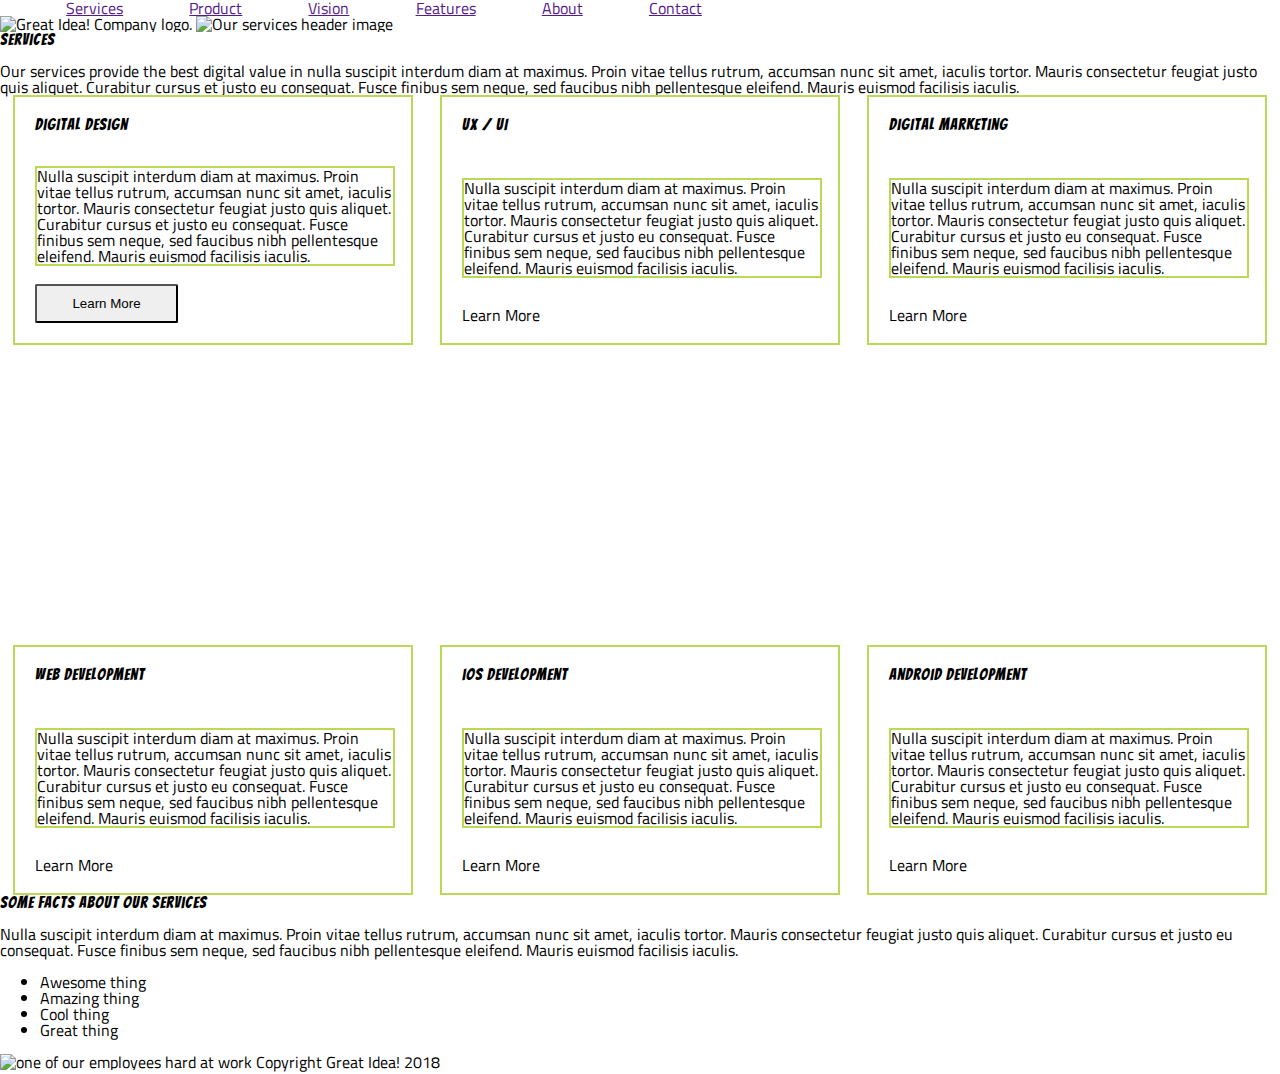
==== great-idea/services.html @ 393a8fa4 "I got more things aranged and received help from Q&A." ====
<!doctype html>

<html lang="en">
<head>
  <meta charset="utf-8">

  <title>Great Idea!</title>

  <link href="https://fonts.googleapis.com/css?family=Bangers|Titillium+Web" rel="stylesheet">
  <link rel="stylesheet" href="css/index.css">

  <!--[if lt IE 9]>
    <script src="https://cdnjs.cloudflare.com/ajax/libs/html5shiv/3.7.3/html5shiv.js"></script>
  <![endif]-->
</head>

<body>

<nav>
  <a href="">Services</a>
  <a href="">Product</a>
  <a href="">Vision</a>
  <a href="">Features</a>
  <a href="">About</a>
  <a href="">Contact</a>
</nav>



<img class="logo" src="img/logo.png" alt="Great Idea! Company logo.">


<img class="services-header-img" src="img/services-header.jpg" alt="Our services header image">

<h1>Services</h1>

<p>Our services provide the best digital value in nulla suscipit interdum diam at maximus. Proin vitae tellus rutrum, accumsan nunc sit amet, iaculis tortor. Mauris consectetur feugiat justo quis aliquet. Curabitur cursus et justo eu consequat. Fusce finibus sem neque, sed faucibus nibh pellentesque eleifend. Mauris euismod facilisis iaculis.</p>
<div class="boxes">
    <div class="box">
        <div class="service">
            <h2>Digital Design</h2>
        
            <p>Nulla suscipit interdum diam at maximus. Proin vitae tellus rutrum, accumsan nunc sit amet, iaculis tortor. Mauris consectetur feugiat justo quis aliquet. Curabitur cursus et justo eu consequat. Fusce finibus sem neque, sed faucibus nibh pellentesque
            eleifend. Mauris euismod facilisis iaculis.</p>
            
            <button>Learn More</button>
            
        </div>
    </div>
    
    
    <div class="box">
        <div class="service">
            <h2>UX / UI</h2>
    
            <p>Nulla suscipit interdum diam at maximus. Proin vitae tellus rutrum, accumsan nunc sit amet, iaculis tortor. Mauris consectetur feugiat justo quis aliquet. Curabitur cursus et justo eu consequat. Fusce finibus sem neque, sed faucibus nibh pellentesque
            eleifend. Mauris euismod facilisis iaculis.</p>
            
            <p>Learn More</p>
            
        </div>
    </div>
    
    <div class="box">
        <div class="service">
            <h2>Digital Marketing</h2>
    
            <p>Nulla suscipit interdum diam at maximus. Proin vitae tellus rutrum, accumsan nunc sit amet, iaculis tortor. Mauris consectetur feugiat justo quis aliquet. Curabitur cursus et justo eu consequat. Fusce finibus sem neque, sed faucibus nibh pellentesque
            eleifend. Mauris euismod facilisis iaculis.</p>
            
            <p>Learn More</p>
            
        </div>
    </div>
    
    <div class="box">
        <div class="service">
            <h2>Web Development</h2>
    
            <p>Nulla suscipit interdum diam at maximus. Proin vitae tellus rutrum, accumsan nunc sit amet, iaculis tortor. Mauris consectetur feugiat justo quis aliquet. Curabitur cursus et justo eu consequat. Fusce finibus sem neque, sed faucibus nibh pellentesque
            eleifend. Mauris euismod facilisis iaculis.</p>
            
            <p>Learn More</p>
            
        </div>
    </div>
    
    <div class="box">
        <div class="service">
            <h2>iOS Development</h2>
    
            <p>Nulla suscipit interdum diam at maximus. Proin vitae tellus rutrum, accumsan nunc sit amet, iaculis tortor. Mauris consectetur feugiat justo quis aliquet. Curabitur cursus et justo eu consequat. Fusce finibus sem neque, sed faucibus nibh pellentesque
            eleifend. Mauris euismod facilisis iaculis.</p>
            
            <p>Learn More</p>
            
        </div>
    </div>
    
    <div class="box">
        <div class="service">
            <h2>Android Development</h2>
    
            <p>Nulla suscipit interdum diam at maximus. Proin vitae tellus rutrum, accumsan nunc sit amet, iaculis tortor. Mauris consectetur feugiat justo quis aliquet. Curabitur cursus et justo eu consequat. Fusce finibus sem neque, sed faucibus nibh pellentesque
            eleifend. Mauris euismod facilisis iaculis.</p>
            
            <p>Learn More</p>
            
        </div>
    </div>
    
</div>


<h3>Some Facts About Our Services</h3>

<p>Nulla suscipit interdum diam at maximus. Proin vitae tellus rutrum, accumsan nunc sit amet, iaculis tortor. Mauris consectetur feugiat justo quis aliquet. Curabitur cursus et justo eu consequat. Fusce finibus sem neque, sed faucibus nibh pellentesque
eleifend. Mauris euismod facilisis iaculis.</p>

<ul>

  <li>Awesome thing</li>
  <li>Amazing thing</li>
  <li>Cool thing</li>
  <li>Great thing</li>
</ul>





<img class="services-info-img" src="img/services-info.png" alt="one of our employees hard at work">

Copyright Great Idea! 2018

</body>

</html>
---- great-idea/css/index.css ----
/* http://meyerweb.com/eric/tools/css/reset/ 
   v2.0 | 20110126
   License: none (public domain)
*/

html, body, div, span, applet, object, iframe,
h1, h2, h3, h4, h5, h6, p, blockquote, pre,
a, abbr, acronym, address, big, cite, code,
del, dfn, em, img, ins, kbd, q, s, samp,
small, strike, strong, sub, sup, tt, var,
b, u, i, center,
dl, dt, dd, ol,
fieldset, form, label, legend,
table, caption, tbody, tfoot, thead, tr, th, td,
article, aside, canvas, details, embed, 
figure, figcaption, footer, header, hgroup, 
menu, nav, output, ruby, section, summary,
time, mark, audio, video {
	margin: 0;
	padding: 0;
	border: 0;
	font-size: 100%;
	font: inherit;
	vertical-align: baseline;
}
/* HTML5 display-role reset for older browsers */
article, aside, details, figcaption, figure, 
footer, header, hgroup, menu, nav, section {
	display: block;
}
body {
	line-height: 1;
}
/*
ol, ul {
	/*list-style: none;
}*/
blockquote, q {
	quotes: none;
}
blockquote:before, blockquote:after,
q:before, q:after {
	content: '';
	content: none;
}
table {
	border-collapse: collapse;
	border-spacing: 0;
}

/* Set every element's box-sizing to border-box */
* {
    box-sizing: border-box;
}

html, body {
    height: 100%;
    font-family: 'Titillium Web', sans-serif;
}

h1, h2, h3, h4, h5 {
    font-family: 'Bangers', cursive;
    letter-spacing: 1px;
    margin-bottom: 15px;
}

/* Copy and paste your work from yesterday here and start to refactor into flexbox */
/*
nav {
	/*position: relative;*/
	/*margin-left:40%;*/
	/*display: inline-block;
	width: 500px;*/
	
/*}*/

/* ceneter*/
.top {
	/*display: flex;
	justify-content: center;*/
}
.fullNavBar {
	/*position: relative;*/
	/*width: 80%;*/
	border: 2px solid #BADA55;
	/*margin: 20px;*/
	/*display: flex;*/
	/*justify-content: space-around;*/
}

.navBar {
	/*display: inline-block;
	width: 800px;
	padding: 10px;
	margin: 20px;*/
	/*border: 2px solid #BADA55;*/
	/*position: absolute;*/
}
.navBar {
	/*display: flex;
	justify-content: space-around;*/
	display: flex;
	flex-direction: row;
	justify-content: space-evenly;
}
nav {
	width:60%;
  	display:flex;
  	justify-content:space-evenly;
  	align-items:center;
}
.navBar a {
	/*margin: 35px;*/
	/*width: 5%;*/
	
	color: silver;
	text-decoration: none;
	font-style: bold;
}
.navImage {
	/*display: inline-block;
	padding: 20px;
	right: 105px;
	position: absolute;*/
	/*border: 2px solid #BADA55;*/
}







.innovation {
	display: flex;
	justify-content: space-between;
	border: 2px solid #BADA55;
	/*width: 900px;*/
	/*position: relative;
	width: 1000px;
	height: 400px;
	top: 130;
	border-bottom: 1px solid black;*/
}
.innovationPrompt {
	display: flex;
	flex-direction: column;
	justify-content:  center;
	align-items: center;
	/*align-content: center;*/
	/*align-items: baseline;*/
	/*display: inline-block;
	width: 600px;
	padding: 60px;
	margin: 20px;
	/*line-height: 1;*/
	/*width: 50%;*/
	border: 3px solid #BADA55;

}
.prompt {
	display: flex;
	flex-direction: column;
	text-align: center;
	/*display: flex;
	flex-direction: column;*/
	/*justify-content: center;*/
	/*text-align: center;*/
	/*height: 60%;*/
	font-family: "bangers";
	font-size: 70px;
	/*height: 200px;*/
	border: 2px solid #BADA55;
	/*font-weight: bold;*/
}
/* caused me some trouble,can't get the spaceing between innovation on demand and the button right*/
.button {
	/*margin: 20px;*/
	/*align-content: center;*/
	height: 10%;
	width: 50%;
	text-align: center;
	border: 2px solid black;
	/*width: 150px;*/
	font-size: 20px;
	/*left: 0px;*/
	/*border-left: 20px;*/

}
.promptImage {
	/*display:inline-block;*/
	/*position: absolute;*/
	/*right: 5px;*/
}





.featuresAbout {
	display: flex;
	flex-direction: row;
	justify-content: space-between;
	/*flex-wrap: wrap;*/
	/*width: 90%;*/
	/*position: relative;
	width: 1000px;
	left: 70px;*/
	margin-left: 9%;
	margin-right: 9%;
	/*margin-left: auto;*/
	/*border: 2px solid #BADA55;*/
	/*top: 5px;*/
}

.myText {

	/*display: inline-block;
	width: 480px;*/
	padding: 10px;
	/*margin: 10px;*/
	/*border: 2px solid #BADA55;*/


}

.imageWrapper {
	display: flex;
	justify-content: space-evenly;
	/*width: 40%;*/
	margin: 15px;

	/*position: relative;
	margin-left: auto;
	width: 990px;
    /* margin-left: 0px; */
   /* padding: 35px;
	margin: 0 auto;
	top: -5px;
	left: 40px;
	/*border: 2px solid #BADA55;*/
}

.center {
	display: flex;
	justify-content: center;
}
.lastPart {
	display: flex;
	flex-direction: row;
	justify-content: space-between;
	/*justify-content: space-between;*/
	/*flex-wrap: wrap;*/
	/*width: 86%;*/
	/*position: relative;*/
	width: 900px;
	/*left: 70px;*/
	/*margin-left: 10%;
	margin-right: 5%;*/
	/*position: relative;
	top: -15px;
	left: 70px;
	*/
	/*border: 1px solid black;*/

}
.myText2 {

	/*width: 25%;*/
	/*display: inline-block;
	width: 310px;*/

	border: 2px solid #BADA55;
	
	padding: 10px;
	/*margin: 5px;*/

}
.address {
	/*position: relative;*/
	margin-left: 10%;
	/*margin-left: 10%;
	margin-top: 5%;*/
}
/*can't seem to center it*/
.copyright {
	text-align: center;
}

/* for services.html*/

.boxes {
	height: 800px;
	display: flex;
	flex-flow: row wrap;
	justify-content: space-around;
	align-content: space-between;
}

.box {
	/*width: 50%;
	height: 50%;*/
	/*display: flex;
	flex-direction: row;
	border: 2px solid #BADA55;*/
}
.service {
	display: flex;
	flex-direction: column;
	justify-content: space-between;
	align-content: flex-start;
	border: 2px solid #BADA55;
	width: 400px;
	height: 250px;
	padding: 20px;

}
.service p:first-of-type{
	width: 360px;
	height: 100px;
	border: 2px solid #BADA55;
}
button {
	width: 40%;
	padding: 10px;
	border-radius: 2px;
	font-weigh: 

}
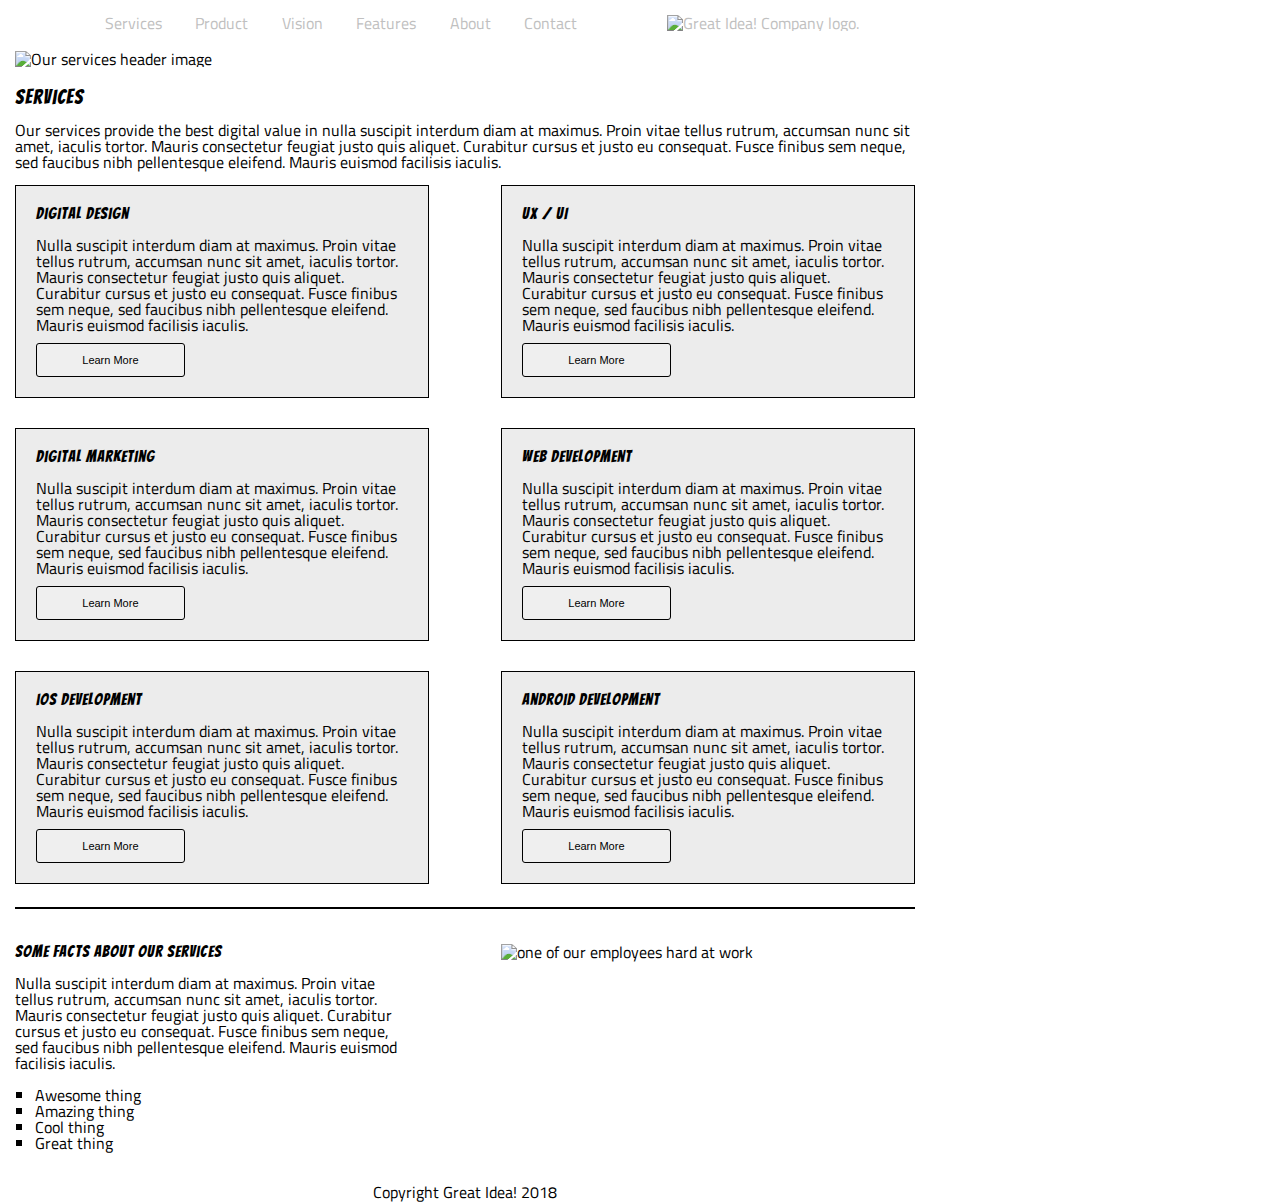
==== commit bbda7b3d: "attemted finish" ====
--- a/great-idea/services.html
+++ b/great-idea/services.html
@@ -16,123 +16,153 @@
 
 <body>
 
-<nav>
-  <a href="">Services</a>
-  <a href="">Product</a>
-  <a href="">Vision</a>
-  <a href="">Features</a>
-  <a href="">About</a>
-  <a href="">Contact</a>
-</nav>
+  <div class="everything">
 
-
-
-<img class="logo" src="img/logo.png" alt="Great Idea! Company logo.">
-
+  
+    <section class="top">
+        <div class="fullNavBar">
+          <div class="navBar">
+              <nav>
+                <a href="#">Services</a> 
+                <a href="#">Product</a> 
+                <a href="#">Vision</a> 
+                <a href="#">Features</a> 
+                <a href="#">About</a> 
+                <a href="#">Contact</a> 
+              </nav>
+              <div class="navImage">
+                <a href="index.html">
+                  <img class="logo" src="img/logo.png" alt="Great Idea! Company logo.">
+                </a>
+              </div>
+          </div>
+          
+    
+        </div>
+      </section>
+      
 
 <img class="services-header-img" src="img/services-header.jpg" alt="Our services header image">
 
-<h1>Services</h1>
+<div class="ServiceDescription">
+    <h1>Services</h1>
 
-<p>Our services provide the best digital value in nulla suscipit interdum diam at maximus. Proin vitae tellus rutrum, accumsan nunc sit amet, iaculis tortor. Mauris consectetur feugiat justo quis aliquet. Curabitur cursus et justo eu consequat. Fusce finibus sem neque, sed faucibus nibh pellentesque eleifend. Mauris euismod facilisis iaculis.</p>
-<div class="boxes">
-    <div class="box">
-        <div class="service">
-            <h2>Digital Design</h2>
+    <p>Our services provide the best digital value in nulla suscipit interdum diam at maximus. Proin vitae tellus rutrum, accumsan nunc sit amet, iaculis tortor. Mauris consectetur feugiat justo quis aliquet. Curabitur cursus et justo eu consequat. Fusce finibus sem neque, sed faucibus nibh pellentesque eleifend. Mauris euismod facilisis iaculis.</p>
+    
+</div>
+<div class="collectionOfBoxes">
+    <div class="boxes">
+        <div class="box">
+            <div class="service">
+                <h2>Digital Design</h2>
+            
+                <p>Nulla suscipit interdum diam at maximus. Proin vitae tellus rutrum, accumsan nunc sit amet, iaculis tortor. Mauris consectetur feugiat justo quis aliquet. Curabitur cursus et justo eu consequat. Fusce finibus sem neque, sed faucibus nibh pellentesque
+                eleifend. Mauris euismod facilisis iaculis.</p>
+                
+                <button>Learn More</button>
+                
+            </div>
+        </div>
         
-            <p>Nulla suscipit interdum diam at maximus. Proin vitae tellus rutrum, accumsan nunc sit amet, iaculis tortor. Mauris consectetur feugiat justo quis aliquet. Curabitur cursus et justo eu consequat. Fusce finibus sem neque, sed faucibus nibh pellentesque
-            eleifend. Mauris euismod facilisis iaculis.</p>
-            
-            <button>Learn More</button>
-            
+        
+        <div class="box">
+            <div class="service">
+                <h2>UX / UI</h2>
+        
+                <p>Nulla suscipit interdum diam at maximus. Proin vitae tellus rutrum, accumsan nunc sit amet, iaculis tortor. Mauris consectetur feugiat justo quis aliquet. Curabitur cursus et justo eu consequat. Fusce finibus sem neque, sed faucibus nibh pellentesque
+                eleifend. Mauris euismod facilisis iaculis.</p>
+                
+                <button>Learn More</button>
+                
+            </div>
+        </div>
+        
+        <div class="box">
+            <div class="service">
+                <h2>Digital Marketing</h2>
+        
+                <p>Nulla suscipit interdum diam at maximus. Proin vitae tellus rutrum, accumsan nunc sit amet, iaculis tortor. Mauris consectetur feugiat justo quis aliquet. Curabitur cursus et justo eu consequat. Fusce finibus sem neque, sed faucibus nibh pellentesque
+                eleifend. Mauris euismod facilisis iaculis.</p>
+                
+                <button>Learn More</button>
+                
+            </div>
+        </div>
+        
+        <div class="box">
+            <div class="service">
+                <h2>Web Development</h2>
+        
+                <p>Nulla suscipit interdum diam at maximus. Proin vitae tellus rutrum, accumsan nunc sit amet, iaculis tortor. Mauris consectetur feugiat justo quis aliquet. Curabitur cursus et justo eu consequat. Fusce finibus sem neque, sed faucibus nibh pellentesque
+                eleifend. Mauris euismod facilisis iaculis.</p>
+                
+                <button>Learn More</button>
+                
+            </div>
+        </div>
+        
+        <div class="box">
+            <div class="service">
+                <h2>iOS Development</h2>
+        
+                <p>Nulla suscipit interdum diam at maximus. Proin vitae tellus rutrum, accumsan nunc sit amet, iaculis tortor. Mauris consectetur feugiat justo quis aliquet. Curabitur cursus et justo eu consequat. Fusce finibus sem neque, sed faucibus nibh pellentesque
+                eleifend. Mauris euismod facilisis iaculis.</p>
+                
+                <button>Learn More</button>
+                
+            </div>
+        </div>
+        
+        <div class="box">
+            <div class="service">
+                <h2>Android Development</h2>
+        
+                <p>Nulla suscipit interdum diam at maximus. Proin vitae tellus rutrum, accumsan nunc sit amet, iaculis tortor. Mauris consectetur feugiat justo quis aliquet. Curabitur cursus et justo eu consequat. Fusce finibus sem neque, sed faucibus nibh pellentesque
+                eleifend. Mauris euismod facilisis iaculis.</p>
+                
+                <button>Learn More</button>
+                
+            </div>
         </div>
     </div>
-    
-    
-    <div class="box">
-        <div class="service">
-            <h2>UX / UI</h2>
-    
-            <p>Nulla suscipit interdum diam at maximus. Proin vitae tellus rutrum, accumsan nunc sit amet, iaculis tortor. Mauris consectetur feugiat justo quis aliquet. Curabitur cursus et justo eu consequat. Fusce finibus sem neque, sed faucibus nibh pellentesque
-            eleifend. Mauris euismod facilisis iaculis.</p>
-            
-            <p>Learn More</p>
-            
-        </div>
-    </div>
-    
-    <div class="box">
-        <div class="service">
-            <h2>Digital Marketing</h2>
-    
-            <p>Nulla suscipit interdum diam at maximus. Proin vitae tellus rutrum, accumsan nunc sit amet, iaculis tortor. Mauris consectetur feugiat justo quis aliquet. Curabitur cursus et justo eu consequat. Fusce finibus sem neque, sed faucibus nibh pellentesque
-            eleifend. Mauris euismod facilisis iaculis.</p>
-            
-            <p>Learn More</p>
-            
-        </div>
-    </div>
-    
-    <div class="box">
-        <div class="service">
-            <h2>Web Development</h2>
-    
-            <p>Nulla suscipit interdum diam at maximus. Proin vitae tellus rutrum, accumsan nunc sit amet, iaculis tortor. Mauris consectetur feugiat justo quis aliquet. Curabitur cursus et justo eu consequat. Fusce finibus sem neque, sed faucibus nibh pellentesque
-            eleifend. Mauris euismod facilisis iaculis.</p>
-            
-            <p>Learn More</p>
-            
-        </div>
-    </div>
-    
-    <div class="box">
-        <div class="service">
-            <h2>iOS Development</h2>
-    
-            <p>Nulla suscipit interdum diam at maximus. Proin vitae tellus rutrum, accumsan nunc sit amet, iaculis tortor. Mauris consectetur feugiat justo quis aliquet. Curabitur cursus et justo eu consequat. Fusce finibus sem neque, sed faucibus nibh pellentesque
-            eleifend. Mauris euismod facilisis iaculis.</p>
-            
-            <p>Learn More</p>
-            
-        </div>
-    </div>
-    
-    <div class="box">
-        <div class="service">
-            <h2>Android Development</h2>
-    
-            <p>Nulla suscipit interdum diam at maximus. Proin vitae tellus rutrum, accumsan nunc sit amet, iaculis tortor. Mauris consectetur feugiat justo quis aliquet. Curabitur cursus et justo eu consequat. Fusce finibus sem neque, sed faucibus nibh pellentesque
-            eleifend. Mauris euismod facilisis iaculis.</p>
-            
-            <p>Learn More</p>
-            
-        </div>
-    </div>
-    
 </div>
 
+<hr>
 
-<h3>Some Facts About Our Services</h3>
-
-<p>Nulla suscipit interdum diam at maximus. Proin vitae tellus rutrum, accumsan nunc sit amet, iaculis tortor. Mauris consectetur feugiat justo quis aliquet. Curabitur cursus et justo eu consequat. Fusce finibus sem neque, sed faucibus nibh pellentesque
-eleifend. Mauris euismod facilisis iaculis.</p>
-
-<ul>
-
-  <li>Awesome thing</li>
-  <li>Amazing thing</li>
-  <li>Cool thing</li>
-  <li>Great thing</li>
-</ul>
+<div class="centerService">
+    <div class="services">
+        <div class="facts">
+            <h3>Some Facts About Our Services</h3>
+        
+            <div class="lastParagraph">
+              <p>Nulla suscipit interdum diam at maximus. Proin vitae tellus rutrum, accumsan nunc sit amet, iaculis tortor. Mauris consectetur feugiat justo quis aliquet. Curabitur cursus et justo eu consequat. Fusce finibus sem neque, sed faucibus nibh pellentesque
+                    eleifend. Mauris euismod facilisis iaculis.</p>
+        
+            </div>
+            
+            <ul>
+            
+              <li>Awesome thing</li>
+              <li>Amazing thing</li>
+              <li>Cool thing</li>
+              <li>Great thing</li>
+            </ul>
+        </div>
+        <img class="services-info-img" src="img/services-info.png" alt="one of our employees hard at work">
+    
+    </div>
+</div>
 
 
 
 
 
-<img class="services-info-img" src="img/services-info.png" alt="one of our employees hard at work">
 
-Copyright Great Idea! 2018
 
+
+
+<p class="copyright">Copyright Great Idea! 2018</p> 
+</div>
 </body>
 
 </html>--- a/great-idea/css/index.css
+++ b/great-idea/css/index.css
@@ -82,20 +82,20 @@
 .fullNavBar {
 	/*position: relative;*/
 	/*width: 80%;*/
-	border: 2px solid #BADA55;
+	/* border: 2px solid #BADA55; */
 	/*margin: 20px;*/
 	/*display: flex;*/
 	/*justify-content: space-around;*/
 }
 
-.navBar {
+/* .navBar { */
 	/*display: inline-block;
 	width: 800px;
 	padding: 10px;
 	margin: 20px;*/
 	/*border: 2px solid #BADA55;*/
 	/*position: absolute;*/
-}
+/* } */
 .navBar {
 	/*display: flex;
 	justify-content: space-around;*/
@@ -134,13 +134,14 @@
 .innovation {
 	display: flex;
 	justify-content: space-between;
-	border: 2px solid #BADA55;
-	/*width: 900px;*/
+	/* border: 2px solid #BADA55; */
+	width: 900px;
 	/*position: relative;
 	width: 1000px;
 	height: 400px;
 	top: 130;
 	border-bottom: 1px solid black;*/
+	margin-left: 15%;
 }
 .innovationPrompt {
 	display: flex;
@@ -155,7 +156,7 @@
 	margin: 20px;
 	/*line-height: 1;*/
 	/*width: 50%;*/
-	border: 3px solid #BADA55;
+	/* border: 3px solid #BADA55; */
 
 }
 .prompt {
@@ -170,7 +171,7 @@
 	font-family: "bangers";
 	font-size: 70px;
 	/*height: 200px;*/
-	border: 2px solid #BADA55;
+	/* border: 2px solid #BADA55; */
 	/*font-weight: bold;*/
 }
 /* caused me some trouble,can't get the spaceing between innovation on demand and the button right*/
@@ -244,6 +245,7 @@
 .center {
 	display: flex;
 	justify-content: center;
+	margin-bottom: 70px;
 }
 .lastPart {
 	display: flex;
@@ -270,60 +272,141 @@
 	/*display: inline-block;
 	width: 310px;*/
 
-	border: 2px solid #BADA55;
+	/* border: 2px solid #BADA55; */
 	
 	padding: 10px;
 	/*margin: 5px;*/
 
 }
+hr {
+	width: 100%;
+	border: 1px solid black;
+}
 .address {
 	/*position: relative;*/
-	margin-left: 10%;
+	/* margin-left: 10%; */
 	/*margin-left: 10%;
 	margin-top: 5%;*/
-}
-/*can't seem to center it*/
+	padding-top: 20px;
+}
+
 .copyright {
 	text-align: center;
 }
 
 /* for services.html*/
 
+.everything {
+	width: 900px;
+	margin: 15px;
+
+}
+.services-header-img {
+	width: 100%;
+	margin-top: 20px;
+}
+.ServiceDescription {
+	margin-top: 20px;
+
+}
+.ServiceDescription h1 {
+	font-size: 20px;
+}
+.collectionOfBoxes {
+	display: flex;
+	justify-content: center;
+}
 .boxes {
-	height: 800px;
-	display: flex;
-	flex-flow: row wrap;
-	justify-content: space-around;
-	align-content: space-between;
+	/* height: 800px; */
+	width: 900px;
+	display: flex;
+	flex-wrap: wrap;
+	justify-content: space-between;
+	/* align-content: space-between; */
+	/* margin-bottom: 30px; */
+	/* border: 2px solid #BADA55; */
 }
 
 .box {
-	/*width: 50%;
-	height: 50%;*/
+	margin: 15px 0px;
+	width: 46%;
+	/*height: 50%;*/
 	/*display: flex;
-	flex-direction: row;
-	border: 2px solid #BADA55;*/
-}
+	flex-direction: row;*/
+	/*border: 1px solid #BADA55;*/
+}
+/* for some reason, border-box is not working so have to handle the with adjustment manually*/
 .service {
 	display: flex;
 	flex-direction: column;
 	justify-content: space-between;
 	align-content: flex-start;
-	border: 2px solid #BADA55;
-	width: 400px;
-	height: 250px;
+	border: 1px solid black;
+	background: rgb(236, 236, 236);
+	/*box-sizing: border-box;*/
+
+	/* width: 300px; */
+	/* height: 250px; */
 	padding: 20px;
 
 }
-.service p:first-of-type{
-	width: 360px;
-	height: 100px;
-	border: 2px solid #BADA55;
+
+.service p{
+	/* width: 250px; */
+	/* height: 100px; */
+	/* border: 2px solid #BADA55; */
+	/*box-sizing: border-box;*/
+	margin-bottom: 10px;
+
 }
 button {
 	width: 40%;
 	padding: 10px;
-	border-radius: 2px;
-	font-weigh: 
-
+	border-radius: 3px;
+	border: 1px solid black;
+	font-size: 11px; 
+	/*font-weigh: */
+
+}
+
+.centerService {
+	/*width: 900px;*/
+	/*border: 2px solid #BADA55;*/
+	display: flex;
+
+	justify-content: left;
+	margin-top: 35px;
+
+}
+.services {
+	display: flex;
+	flex-direction: row;
+	justify-content: space-between;
+	width: 100%;
+	/* border: 2px solid #BADA55; */
+
+}
+.facts {
+	display: flex;
+	flex-direction: column;
+	/*align-content: flex-start;*/
+	text-align: left;
+	/* border: 2px solid #BADA55; */
+
+}
+.lastParagraph {
+	width: 400px;
+}
+ul {
+	/* border: 2px solid #BADA55; */
+	margin-left: -20px;
+	list-style-type: square;
+
+}
+.services-info-img {
+	/*width: 400px;
+	height: 300px;*/
+	/*max-width:100%;*/
+	width: 46%;
+    height: 240px;
 }